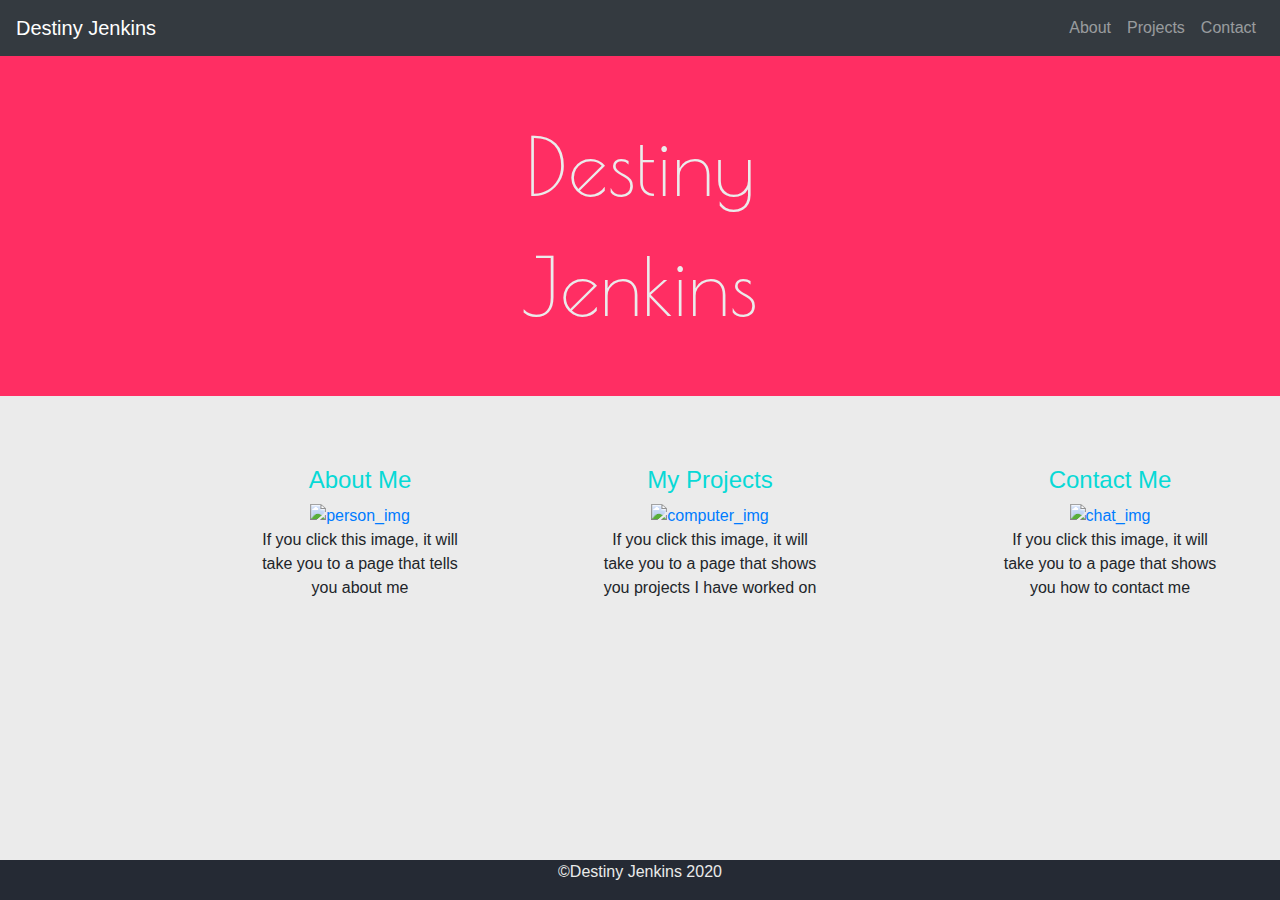
==== Portfolio/index.html @ 47fbb0d8 "Add files via upload" ====
<!DOCTYPE html>
<html lang="en" dir="ltr">

<head>
  <meta charset="utf-8">
  <title>Destiny Jenkins</title>
  <link rel="stylesheet" href="https://stackpath.bootstrapcdn.com/bootstrap/4.5.2/css/bootstrap.min.css" integrity="sha384-JcKb8q3iqJ61gNV9KGb8thSsNjpSL0n8PARn9HuZOnIxN0hoP+VmmDGMN5t9UJ0Z" crossorigin="anonymous">
  <link rel="stylesheet" href="styles.css">
  <link href="https://fonts.googleapis.com/css2?family=Poiret+One&display=swap" rel="stylesheet">

  <script src="https://code.jquery.com/jquery-3.5.1.slim.min.js" integrity="sha384-DfXdz2htPH0lsSSs5nCTpuj/zy4C+OGpamoFVy38MVBnE+IbbVYUew+OrCXaRkfj" crossorigin="anonymous"></script>
  <script src="https://cdn.jsdelivr.net/npm/popper.js@1.16.1/dist/umd/popper.min.js" integrity="sha384-9/reFTGAW83EW2RDu2S0VKaIzap3H66lZH81PoYlFhbGU+6BZp6G7niu735Sk7lN" crossorigin="anonymous"></script>
  <script src="https://stackpath.bootstrapcdn.com/bootstrap/4.5.2/js/bootstrap.min.js" integrity="sha384-B4gt1jrGC7Jh4AgTPSdUtOBvfO8shuf57BaghqFfPlYxofvL8/KUEfYiJOMMV+rV" crossorigin="anonymous"></script>

</head>

<body>
  <nav class="navbar navbar-expand-lg navbar-dark bg-dark">
    <a class="navbar-brand" href="index.html">Destiny Jenkins</a>
    <button class="navbar-toggler" type="button" data-toggle="collapse" data-target="#navbarTogglerDemo01" aria-controls="navbarTogglerDemo01" aria-expanded="false" aria-label="Toggle navigation">
      <span class="navbar-toggler-icon"></span>
    </button>

    <div class="collapse navbar-collapse" id="navbarTogglerDemo01">
      <ul class="navbar-nav ml-auto">
        <li class="nav-item">
          <a class="nav-link" href="AboutMe.html">About</a>
        </li>

        <li class="nav-item">
          <a class="nav-link" href="Projects.html">Projects</a>
        </li>

        <li class="nav-item">
          <a class="nav-link" href="Contact.html">Contact</a>
        </li>

      </ul>
    </div>

  </nav>

  <div class="mainDiv">
    Destiny <br> Jenkins
  </div>
<div class="div">
  <div class="divOne">
    <h4 class="divTitle">About Me</h4>
    <a class="abouttLink" href="AboutMe.html">
      <img class="divImage" src="images/user.png" alt="person_img">
    </a>
    <p class="divText">If you click this image, it will <br>
       take you to a page that tells <br>
      you about me</p>
  </div>

  <div class="divTwo">
    <h4 class="divTitle">My Projects</h4>
    <a class="projectLink" href="Projects.html">
      <img class="divImage" src="images/code.png" alt="computer_img">
    </a>
    <p class="divText">If you click this image, it will <br>
       take you to a page that shows <br>
       you projects I have worked on</p>
  </div>

  <div class="divThree">
    <h4 class="divTitle">Contact Me</h4>
    <a class="contactLink" href="Contact.html">
      <img class="divImage" src="images/chat.png" alt="chat_img">
    </a>
    <p class="divText">If you click this image, it will <br>
       take you to a page that shows <br>
       you how to contact me</p>
  </div>
</div>

  <footer class="footer">©Destiny Jenkins 2020</footer>

</body>

</html>
---- Portfolio/styles.css ----
body{
  background-color: #EBEBEB;
}

.div{
  margin-left: 160px;
  width: 1345px;
  height: 300px;
}

.divOne{
  position: absolute;
  margin-left: 50px;
  margin-top: 70px;
  width: 300px;
  text-align: center;
}

.divImage{
  height: 100px;
  width: 100px;
}

.divText{
  text-align: center;

}

.divTitle{
  color: #08D9D6;
}


.divThree{
  position: absolute;
  margin-left: 800px;
  margin-top: 70px;
  width: 300px;
  text-align: center;
}

.divTwo{
  position: absolute;
  margin-left: 400px;
  margin-top: 70px;
  width: 300px;
  text-align: center;
}

.footer{
  color: #EAEAEA;
  text-align: center;
  background-color: #252A34;
  bottom: 0;
  position: fixed;
  width: 100%;
  height: 2.5rem;
}


.mainDiv{
  background-color: #FF2E63;
  color: #EBEBEB;
  font-family: 'Poiret One', cursive;
  font-size: 5rem;
  padding: 50px ;
  text-align: center;
}
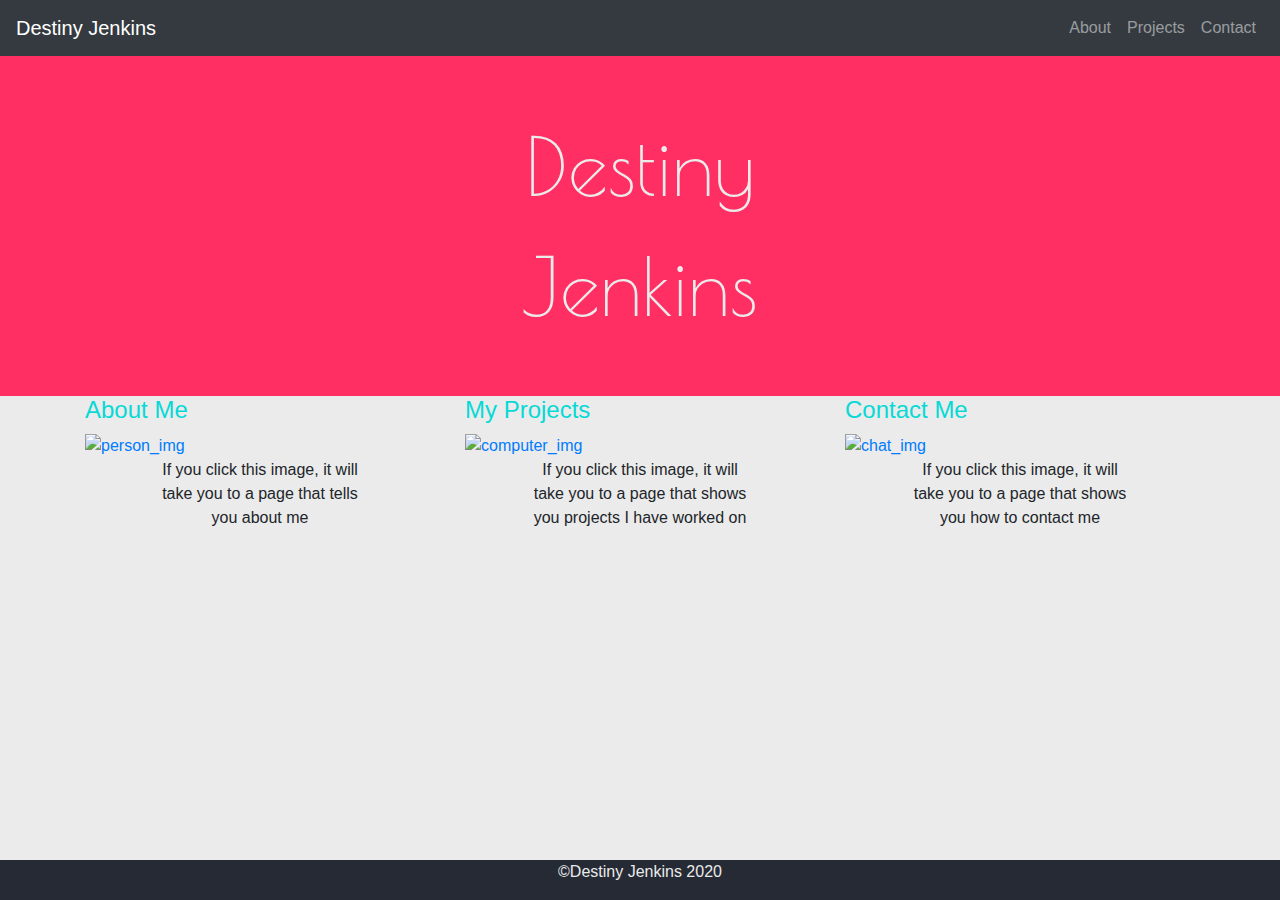
==== commit ffaa1734: "Update index.html" ====
--- a/Portfolio/index.html
+++ b/Portfolio/index.html
@@ -43,40 +43,42 @@
   <div class="mainDiv">
     Destiny <br> Jenkins
   </div>
-<div class="div">
-  <div class="divOne">
-    <h4 class="divTitle">About Me</h4>
-    <a class="abouttLink" href="AboutMe.html">
-      <img class="divImage" src="images/user.png" alt="person_img">
-    </a>
-    <p class="divText">If you click this image, it will <br>
-       take you to a page that tells <br>
-      you about me</p>
+  <div class="container">
+    <div class="row">
+      <div class="col-sm">
+        <h4 class="divTitle">About Me</h4>
+        <a class="aboutLink" href="AboutMe.html">
+          <img class="divImage" src="images/user.png" alt="person_img">
+        </a>
+        <p class="divText">If you click this image, it will <br>
+          take you to a page that tells <br>
+          you about me</p>
+      </div>
+
+      <div class="col-sm">
+        <h4 class="divTitle">My Projects</h4>
+        <a class="projectLink" href="Projects.html">
+          <img class="divImage" src="images/code.png" alt="computer_img">
+        </a>
+        <p class="divText">If you click this image, it will <br>
+          take you to a page that shows <br>
+          you projects I have worked on</p>
+      </div>
+
+      <div class="col-sm">
+        <h4 class="divTitle">Contact Me</h4>
+        <a class="contactLink" href="Contact.html">
+          <img class="divImage" src="images/chat.png" alt="chat_img">
+        </a>
+        <p class="divText">If you click this image, it will <br>
+          take you to a page that shows <br>
+          you how to contact me</p>
+      </div>
+    </div>
   </div>
-
-  <div class="divTwo">
-    <h4 class="divTitle">My Projects</h4>
-    <a class="projectLink" href="Projects.html">
-      <img class="divImage" src="images/code.png" alt="computer_img">
-    </a>
-    <p class="divText">If you click this image, it will <br>
-       take you to a page that shows <br>
-       you projects I have worked on</p>
-  </div>
-
-  <div class="divThree">
-    <h4 class="divTitle">Contact Me</h4>
-    <a class="contactLink" href="Contact.html">
-      <img class="divImage" src="images/chat.png" alt="chat_img">
-    </a>
-    <p class="divText">If you click this image, it will <br>
-       take you to a page that shows <br>
-       you how to contact me</p>
-  </div>
-</div>
-
-  <footer class="footer">©Destiny Jenkins 2020</footer>
 
 </body>
 
+<footer class="footer">©Destiny Jenkins 2020</footer>
+
 </html>
--- a/Portfolio/styles.css
+++ b/Portfolio/styles.css
@@ -1,5 +1,24 @@
 body{
   background-color: #EBEBEB;
+}
+
+.carousel-control-prev-icon, .carousel-control-next-icon{
+  background-color: #252a34;
+}
+
+.carousel-indicators{
+  background-color: #252a34;
+}
+
+.carousel-item{
+  height: 600px;
+  width: 600px;
+  margin-left: 400px;
+  backface-visibility:visible;
+}
+
+.carousel-text{
+  color: #08D9D6;
 }
 
 .div{
@@ -63,6 +82,15 @@
   color: #EBEBEB;
   font-family: 'Poiret One', cursive;
   font-size: 5rem;
-  padding: 50px ;
+  padding: 50px;
   text-align: center;
 }
+
+.projectsMainDiv{
+  background-color: #FF2E63;
+  color: #EBEBEB;
+  font-family: 'Poiret One', cursive;
+  font-size: 5rem;
+  margin-bottom: 50px;
+  text-align: center;
+}
